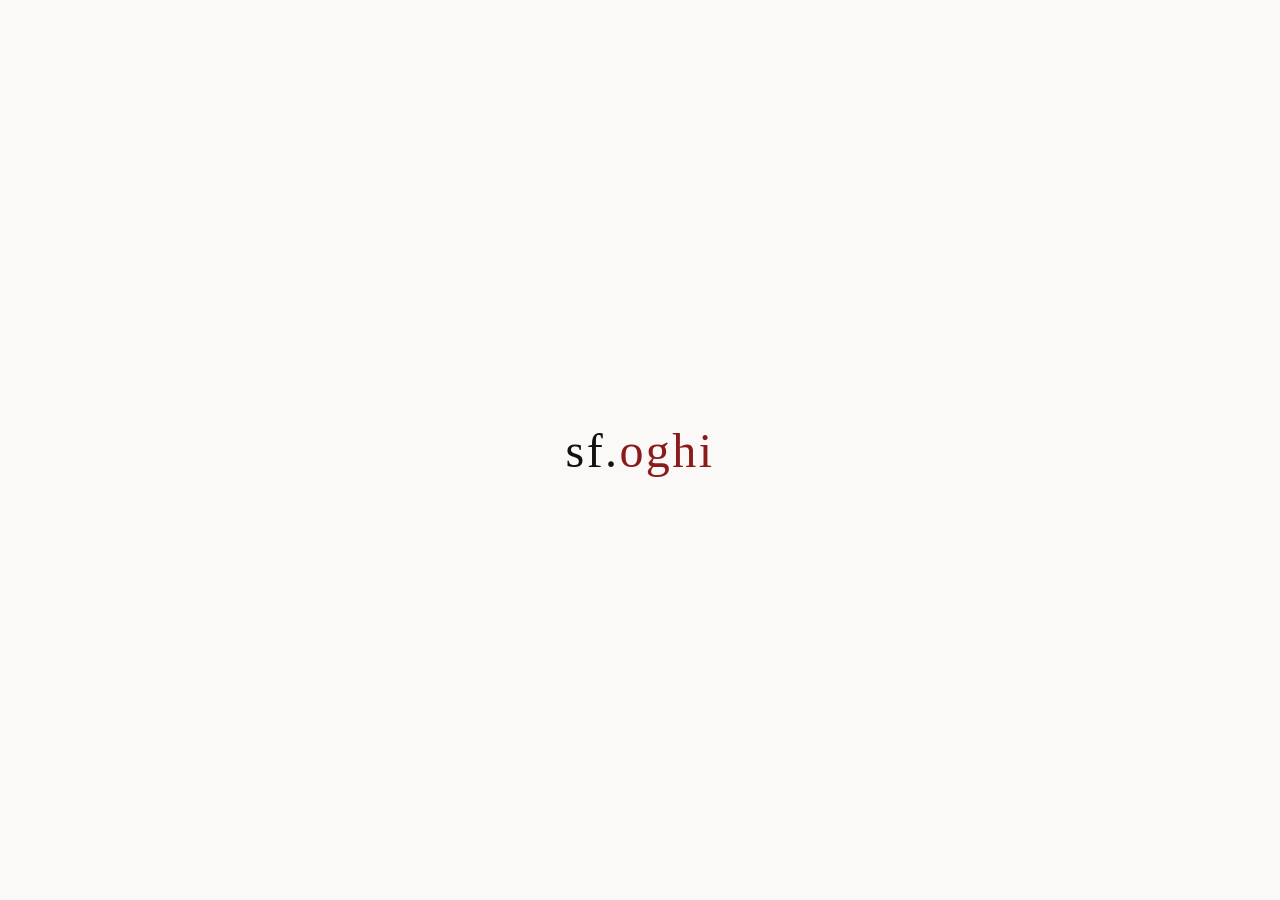
==== index.html @ 917bf199 "first commit" ====
<!DOCTYPE html>
<html lang="en">
<head>
  <meta charset="UTF-8" />
  <meta name="viewport" content="width=device-width, initial-scale=1.0" />
  <title>sfoghi</title>
  <link rel="stylesheet" href="style.css" />
</head>
<body class="landing">

  <a class="site-title" href="main.html"><span class="title-black">sf.</span><span class="title-red">oghi</span></a>

</body>
</html>
---- style.css ----
/* ============================================================
   style.css — shared styles for index.html and main.html
   ============================================================ */

/* ── Reset ── */
* {
  margin: 0;
  padding: 0;
  box-sizing: border-box;
}


/* ── Shared body layout ── */
body {
  min-height: 100vh;
  display: flex;
  flex-direction: column;
  align-items: center;
  /* background: #f5f5f5 */
  background: #faf9f7;
  font-family: Georgia, serif;
  padding: 60px 20px;
}


/* ── Site title ──
   Used on both pages.
   On index.html it is the only element and sits dead centre.
   On main.html it sits at the top as a link back home. */
.site-title {
  font-size: 3rem;
  color: #111;
  letter-spacing: 0.05em;
  text-decoration: none;
  /* margin-bottom: 60px; */
}

.site-title:hover {
  text-decoration: underline;
}

.title-black {
  color: #111;
}

.title-red {
  color: #8b1a1a;
}

/* On the landing page the title should be vertically centred too.
   justify-content: center pushes the content to the middle of the
   vertical axis (because the body is a flex column and is 100vh tall).
   We also remove the bottom margin that is only needed on main.html. */
body.landing {
  justify-content: center;
}

body.landing .site-title {
  margin-bottom: 0;
}


/* ── Entry viewer (main.html only) ──
   A row that holds: left arrow | entry window | right arrow */

/* MENU WINDOW OUTSIDE */
/* .viewer {
  display: flex;
  align-items: center;
  gap: 24px;
  width: 100%;
  max-width: 720px;
} */

/* MENU WINDOW INSIDE */
.viewer {
  position: relative;
  display: flex;
  align-items: center;
  gap: 24px;
  width: 100%;
  max-width: 720px;
}

.window-wrapper {
  position: relative;
  flex: 1;
  height: 340px;
}

/* ── Navigation arrows ── */

.arrow {
  background: none;
  /* border: 1px solid #aaa; */
  border: none;
  width: 44px;
  height: 44px;
  cursor: pointer;
  flex-shrink: 0;
  display: flex;
  align-items: center;
  justify-content: center;
  gap: 1px;
  padding: 0;
  transition: background 0.15s;
  margin: 0;
  padding: 0;
}

.arrow:hover:not(:disabled) {
  background: #e0e0e0;
}

.arrow:disabled {
  opacity: 0.25;
  cursor: default;
}

.arr-single {
  width: 8px;
  height: 8px;
  border-right: 1.5px solid #333;
  border-top: 1.5px solid #333;
}

.arr-left  { transform: rotate(-135deg) translate(-1px, 1px); }
.arr-right { transform: rotate(45deg) translate(-1px, 1px); }

/* .arr-left  { transform: rotate(-135deg); } */
/* .arr-right { transform: rotate(45deg); } */


/* .arrow {
  background: none;
  border: 1px solid #aaa;
  font-size: 1.4rem;
  width: 44px;
  height: 44px;
  cursor: pointer;
  flex-shrink: 0;           
  display: flex;
  align-items: center;
  justify-content: center;
  color: #333;
  transition: background 0.15s;
}

.arrow:hover:not(:disabled) {
  background: #e0e0e0;
}

.arrow:disabled {
  opacity: 0.25;
  cursor: default;
} */


/* ── Entry window ──
   Fixed height so the page never jumps.
   Structured as a column: pinned header on top, scrollable body below. */
.entry-window {
  position: relative;
  flex: 1;
  border: 1px solid #ccc;
  background: #fff;
  height: 340px;
  display: flex;
  flex-direction: column;
  overflow: hidden;
}


/* ── Entry header (date + title) ──
   flex-shrink: 0 means this section never gets squeezed.
   It is always fully visible at the top of the window. */
.entry-header {
  flex-shrink: 0;
  padding: 28px 32px 16px;
  border-bottom: 1px solid #eee;
}

.entry-date {
  font-size: 0.8rem;
  color: #888;
  text-transform: uppercase;
  letter-spacing: 0.08em;
  margin-bottom: 8px;
}

.entry-title {
  font-size: 1.3rem;
  color: #111;
}


/* ── Entry body (scrollable text area) ──
   flex: 1 makes it fill all remaining space inside the window.
   overflow-y: auto adds a scrollbar only when the text needs it. */
.entry-body {
  flex: 1;
  overflow-y: auto;
  padding: 20px 32px 28px;
  font-size: 1rem;
  color: #333;
  line-height: 1.7;
  text-align: justify;
}

/* Thin, unobtrusive scrollbar (Chrome / Safari) */
.entry-body::-webkit-scrollbar        { width: 4px; }
.entry-body::-webkit-scrollbar-track  { background: transparent; }
.entry-body::-webkit-scrollbar-thumb  { background: #ccc; border-radius: 2px; }


/* ── Entry counter (e.g. "1 / 3") ── */
.counter {
  margin-top: 16px;
  font-size: 0.8rem;
  color: #999;
  text-align: center;
  width: 100%;
  max-width: 720px;
}

.site-header {
  display: flex;
  align-items: center;
  justify-content: space-between;
  width: 100%;
  max-width: 720px;
  margin-bottom: 40px;
  padding: 0 135px;  /* to change position of menu */
}

.icon-btn {
  background: none;
  border: none;
  width: 44px;
  height: 44px;
  cursor: pointer;
  display: flex;
  align-items: center;
  justify-content: center;
  font-size: 1.1rem;
  color: #333;
  padding: 0;
  margin: 0;
  transition: opacity 0.15s;
}

.icon-btn:hover {
  opacity: 0.5;
}

.nav-wrapper {
  display: none;
  position: absolute;
  top: 0;
  left: 0;
  width: 100%;
  height: 100%;
  z-index: 10;
}

.nav-wrapper.open {
  display: block;
}

.nav-dropdown {
  width: 100%;
  height: 100%;
  background: #fff;
  overflow-y: auto;
}

.nav-item {
  display: flex;
  align-items: baseline;
  gap: 12px;
  padding: 10px 16px;
  cursor: pointer;
  transition: background 0.1s;
}

.nav-item:hover {
  background: #f5f2ee;
}

.nav-item.active {
  background: #f0ebe3;
}

.nav-item-date {
  font-size: 0.75rem;
  color: #999;
  white-space: nowrap;
  flex-shrink: 0;
}

.nav-item-title {
  font-size: 0.9rem;
  color: #333;
}

.entry-body ul, .entry-body ol {
  padding-left: 1.2em;
}
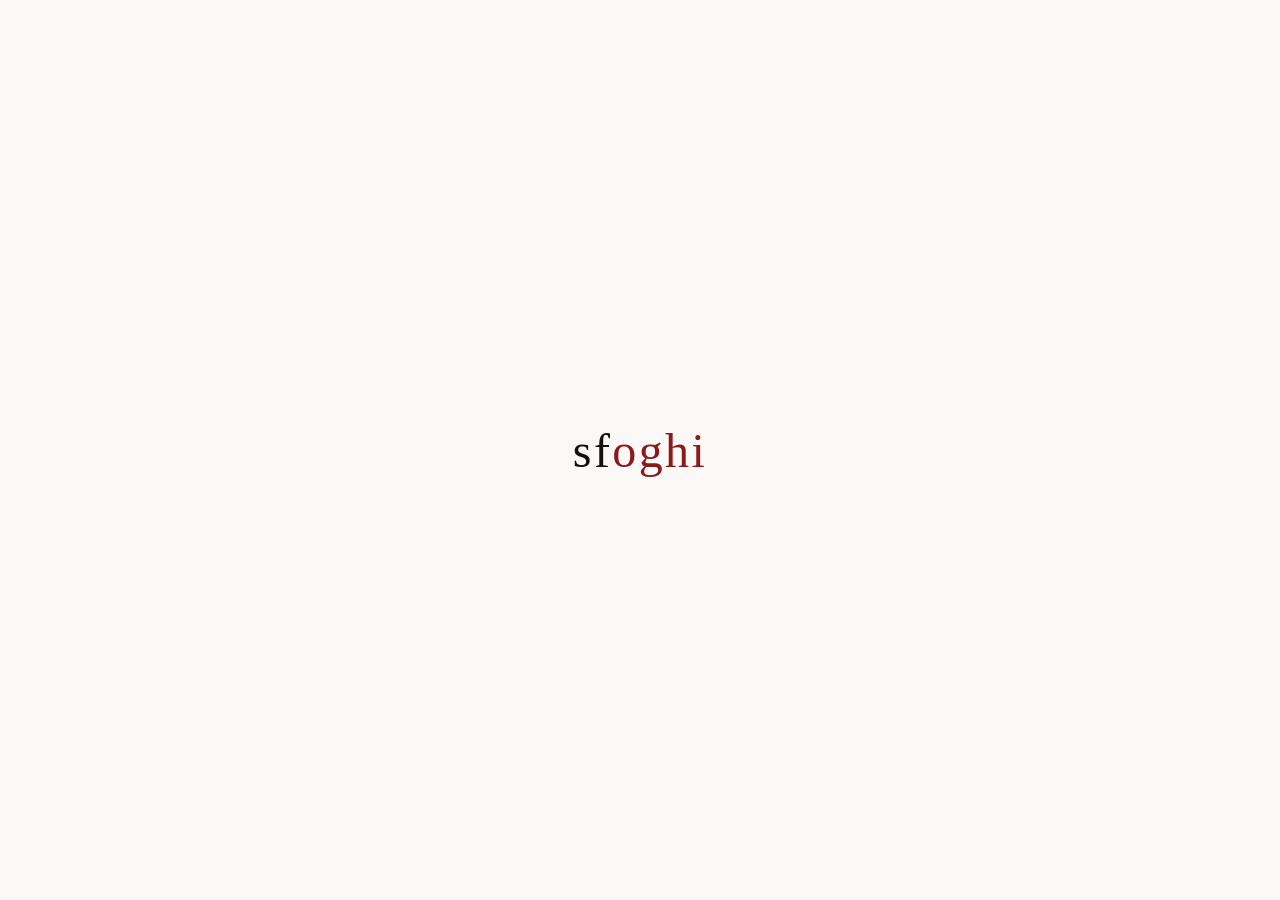
==== commit aec4bdce: "trying to remove the . because apparently I cannot buy a private extension." ====
--- a/index.html
+++ b/index.html
@@ -8,7 +8,7 @@
 </head>
 <body class="landing">
 
-  <a class="site-title" href="main.html"><span class="title-black">sf.</span><span class="title-red">oghi</span></a>
+  <a class="site-title" href="main.html"><span class="title-black">sf</span><span class="title-red">oghi</span></a>
 
 </body>
 </html>
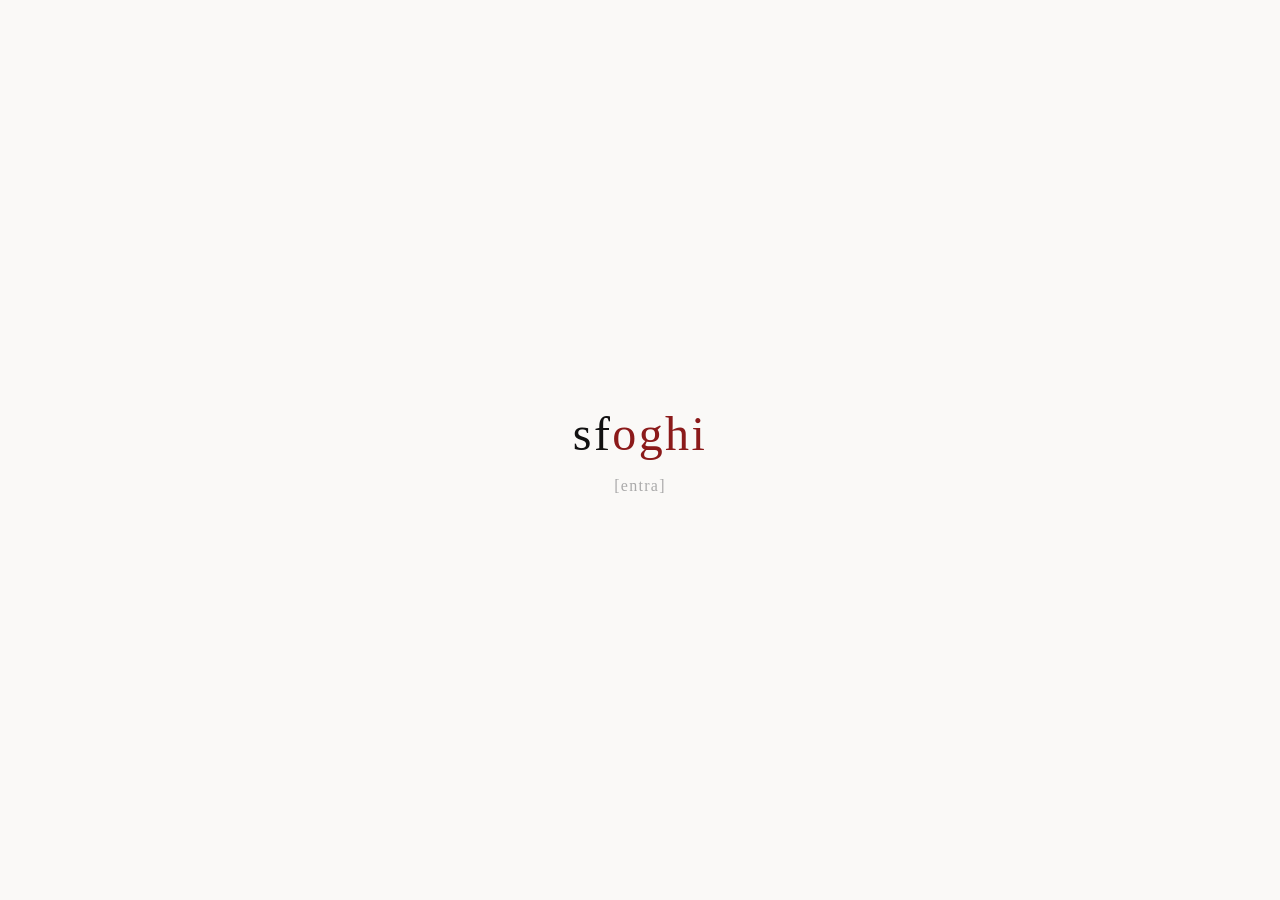
==== commit 974882c2: "Modified landing page: added a [enter] button and removed underline from title hover." ====
--- a/index.html
+++ b/index.html
@@ -8,7 +8,9 @@
 </head>
 <body class="landing">
 
-  <a class="site-title" href="main.html"><span class="title-black">sf</span><span class="title-red">oghi</span></a>
+  <!-- <a class="site-title" href="main.html"><span class="title-black">sf</span><span class="title-red">oghi</span></a> -->
+  <a class="site-title"><span class="title-black">sf</span><span class="title-red">oghi</span></a>
+  <a class="enter-hint" href="main.html">[entra]</a>
 
 </body>
 </html>
--- a/style.css
+++ b/style.css
@@ -22,6 +22,18 @@
   padding: 60px 20px;
 }
 
+
+.enter-hint {
+  font-size: 1.0rem;
+  color: #aaa;
+  letter-spacing: 0.08em;
+  margin-top: 16px;
+  text-decoration: none;
+}
+
+.enter-hint:hover {
+  color: #555;
+}
 
 /* ── Site title ──
    Used on both pages.
@@ -35,9 +47,9 @@
   /* margin-bottom: 60px; */
 }
 
-.site-title:hover {
+/* .site-title:hover {
   text-decoration: underline;
-}
+} */
 
 .title-black {
   color: #111;
@@ -73,11 +85,20 @@
 } */
 
 /* MENU WINDOW INSIDE */
+/* .viewer {
+  position: relative;
+  display: flex;
+  align-items: center;
+  gap: 24px;
+  width: 100%;
+  max-width: 720px;
+} */
+
 .viewer {
-  position: relative;
-  display: flex;
-  align-items: center;
-  gap: 24px;
+  display: flex;
+  flex-direction: column;
+  align-items: center;
+  gap: 12px;
   width: 100%;
   max-width: 720px;
 }
@@ -159,7 +180,7 @@
 /* ── Entry window ──
    Fixed height so the page never jumps.
    Structured as a column: pinned header on top, scrollable body below. */
-.entry-window {
+/* .entry-window {
   position: relative;
   flex: 1;
   border: 1px solid #ccc;
@@ -168,6 +189,17 @@
   display: flex;
   flex-direction: column;
   overflow: hidden;
+} */
+
+.entry-window {
+  width: 100%;
+  border: 1px solid #ccc;
+  background: #fff;
+  height: 340px;
+  display: flex;
+  flex-direction: column;
+  overflow: hidden;
+  position: relative;
 }
 
 
@@ -223,6 +255,16 @@
   max-width: 720px;
 }
 
+/* .site-header {
+  display: flex;
+  align-items: center;
+  justify-content: space-between;
+  width: 100%;
+  max-width: 720px;
+  margin-bottom: 40px;
+  padding: 0 135px; 
+} */
+
 .site-header {
   display: flex;
   align-items: center;
@@ -230,7 +272,7 @@
   width: 100%;
   max-width: 720px;
   margin-bottom: 40px;
-  padding: 0 135px;  /* to change position of menu */
+  padding: 0;
 }
 
 .icon-btn {
@@ -306,3 +348,10 @@
 .entry-body ul, .entry-body ol {
   padding-left: 1.2em;
 }
+
+.arrow-group {
+  display: flex;
+  flex-direction: row;
+  justify-content: center;
+  gap: 16px;
+}
